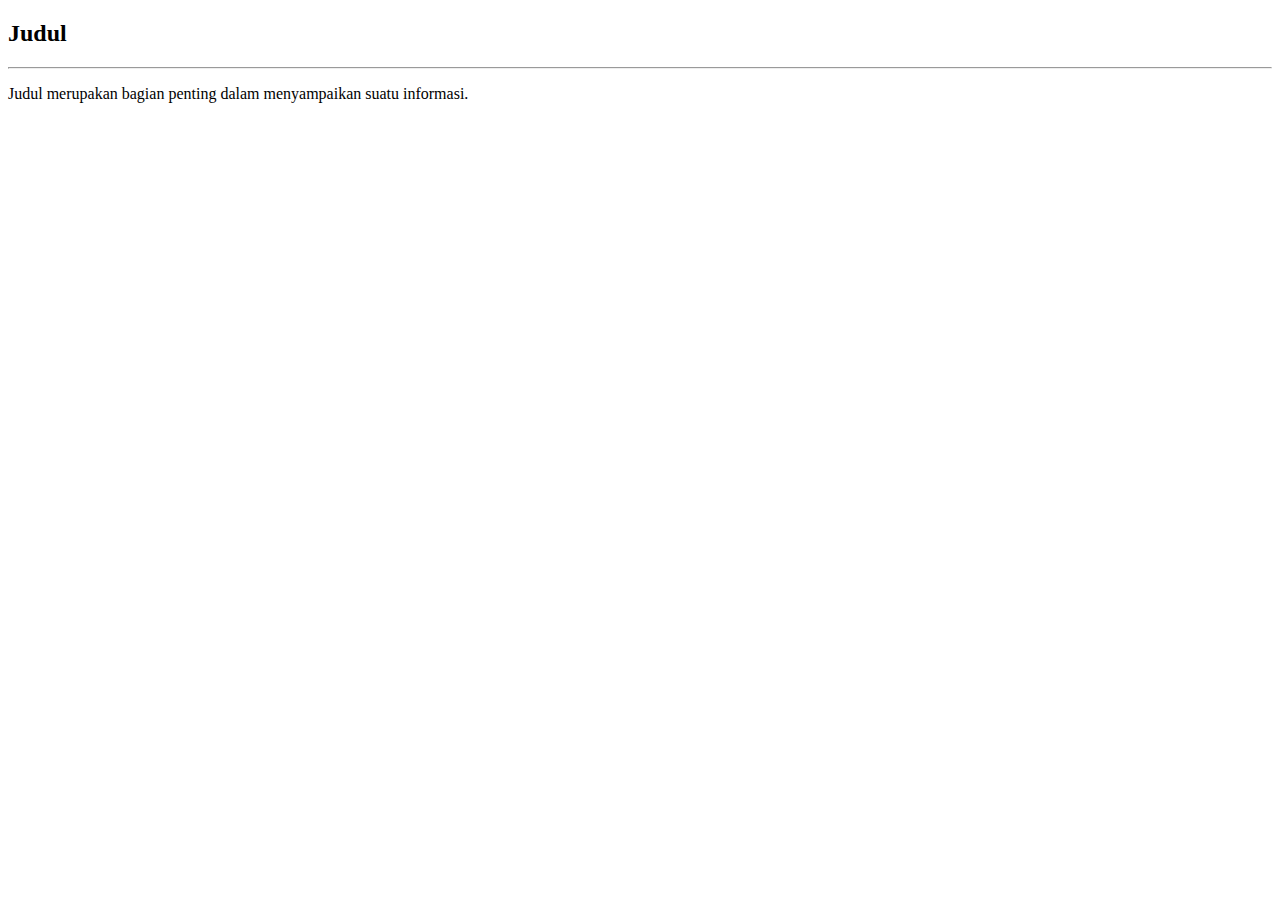
==== contoh.html @ cf1f02a0 "Update contoh.html" ====
<!DOCTYPE html>
<html lang="en">
<head>
    <meta charset="UTF-8">
    <meta name="viewport" content="width=device-width, initial-scale=1.0">
    <title>Contoh</title>
</head>
<body>
    <h2> Judul </h2>
    <hr />
    <p>Judul merupakan bagian penting dalam menyampaikan suatu informasi.</p>
</body>
</html>
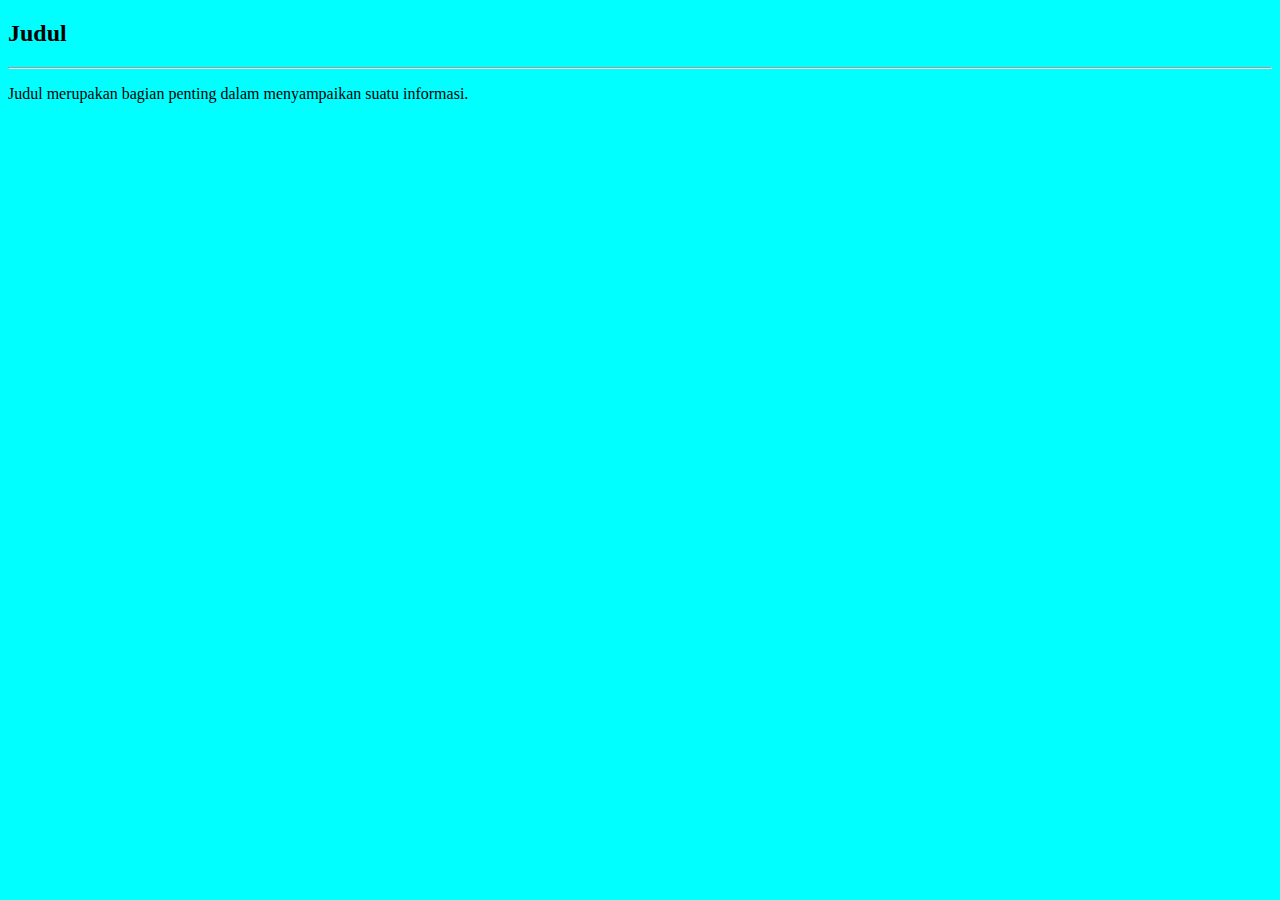
==== commit 61a69b67: "Mengedit contoh.html dan menambahkan script.js style.css" ====
--- a/contoh.html
+++ b/contoh.html
@@ -3,6 +3,7 @@
 <head>
     <meta charset="UTF-8">
     <meta name="viewport" content="width=device-width, initial-scale=1.0">
+    <link rel="stylesheet" href="style.css" type="text/css">
     <title>Contoh</title>
 </head>
 <body>
--- a/style.css
+++ b/style.css
@@ -0,0 +1,3 @@
+body{
+    background-color: aqua;
+}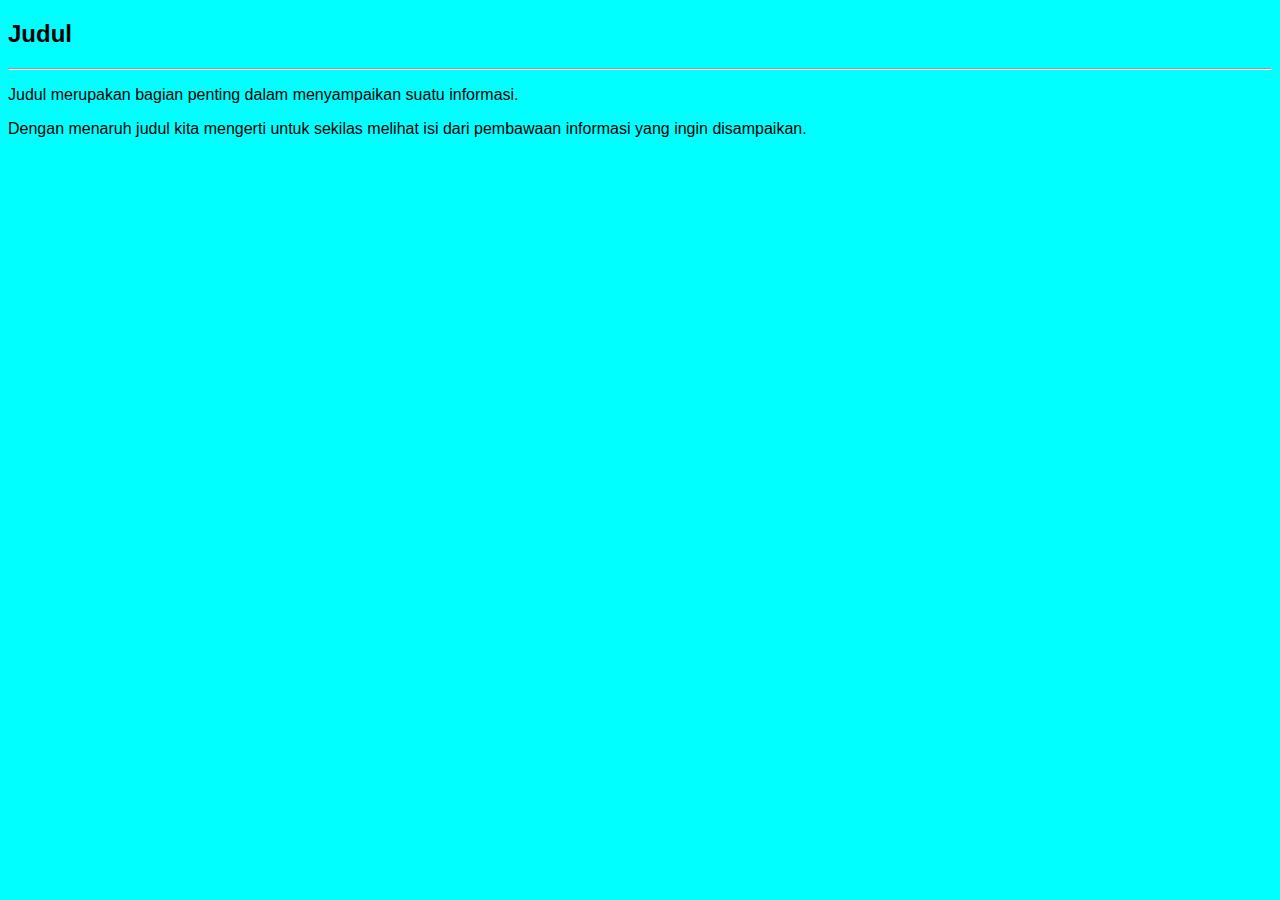
==== commit 57ee2d35: "melakukan perubahan" ====
--- a/contoh.html
+++ b/contoh.html
@@ -10,5 +10,7 @@
     <h2> Judul </h2>
     <hr />
     <p>Judul merupakan bagian penting dalam menyampaikan suatu informasi.</p>
+    <p>Dengan menaruh judul kita mengerti untuk sekilas melihat isi dari pembawaan informasi yang ingin disampaikan.</p>
+    
 </body>
 </html>
--- a/style.css
+++ b/style.css
@@ -1,3 +1,5 @@
 body{
+    font-size: medium;
+    font-family: 'Lucida Sans', 'Lucida Sans Regular', 'Lucida Grande', 'Lucida Sans Unicode', Geneva, Verdana, sans-serif;
     background-color: aqua;
 }